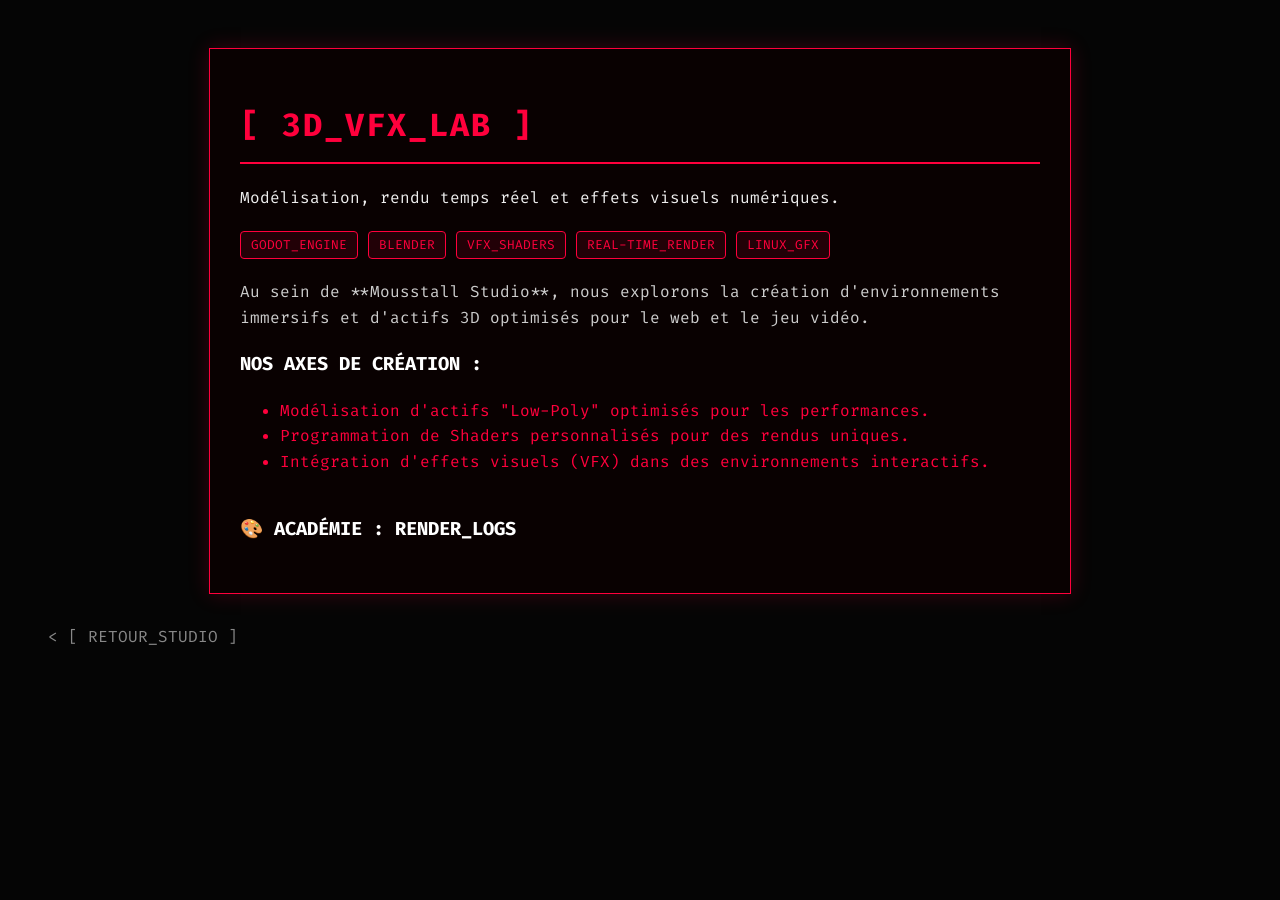
==== 3d-vfx.html @ 9503d461 "Mise à jour automatique Mousstall Studio" ====
<!DOCTYPE html>
<html lang="fr">
<head>
    <meta charset="UTF-8">
    <meta name="viewport" content="width=device-width, initial-scale=1.0">
    <title>3D & VFX | Mousstall Studio</title>
    <link href="https://fonts.googleapis.com/css2?family=Fira+Code&display=swap" rel="stylesheet">
    <style>
        /* THÈME ROUGE NÉON / CYBERPUNK */
        body { background: #050505; color: #ff003c; font-family: 'Fira Code', monospace; padding: 40px; line-height: 1.6; }
        .content { max-width: 800px; margin: auto; border: 1px solid #ff003c; padding: 30px; box-shadow: 0 0 20px rgba(255, 0, 60, 0.2); background: rgba(10, 0, 0, 0.8); }
        h1 { border-bottom: 2px solid #ff003c; padding-bottom: 10px; text-transform: uppercase; letter-spacing: 2px; }
        
        .tech-stack { display: flex; gap: 10px; margin: 20px 0; flex-wrap: wrap; }
        .tag { background: rgba(255, 0, 60, 0.1); border: 1px solid #ff003c; padding: 3px 10px; border-radius: 4px; font-size: 0.8em; }
        
        .back-link { color: #888; text-decoration: none; display: block; margin-top: 30px; transition: 0.3s; }
        .back-link:hover { color: #ff003c; text-shadow: 0 0 5px #ff003c; }

        /* ACCORDÉONS */
        .accordion {
            background: rgba(255, 0, 60, 0.05); color: #ff003c; cursor: pointer;
            padding: 15px; width: 100%; text-align: left; border: 1px solid #ff003c;
            outline: none; transition: 0.4s; font-family: 'Fira Code', monospace;
            margin-top: 20px; text-transform: uppercase; font-size: 0.9em;
        }

        .active, .accordion:hover { background: #ff003c; color: #000; box-shadow: 0 0 15px #ff003c; }

        .panel { padding: 0 18px; background: rgba(0, 0, 0, 0.6); display: none; overflow: hidden; border: 1px solid #ff003c; border-top: none; }
        .lesson { padding: 20px 0; color: #eee; }
        .lesson h3 { color: #ff003c; margin-top: 0; }
        .vfx-box { background: rgba(255, 0, 60, 0.1); padding: 15px; border-left: 3px solid #ff003c; margin-top: 10px; }
        
        /* Styles pour les futurs quiz/vidéos via bot */
        .btn-valider { background: transparent; border: 1px solid #ff003c; color: #ff003c; cursor: pointer; padding: 5px 10px; font-family: 'Fira Code'; margin-top: 10px; }
        .resultat-mini { font-size: 0.8em; margin-top: 10px; font-weight: bold; }
    </style>
</head>
<body>
    <div class="content">
        <h1>[ 3D_VFX_LAB ]</h1>
        <p style="color: #eee;">Modélisation, rendu temps réel et effets visuels numériques.</p>
        
        <div class="tech-stack">
            <span class="tag">GODOT_ENGINE</span>
            <span class="tag">BLENDER</span>
            <span class="tag">VFX_SHADERS</span>
            <span class="tag">REAL-TIME_RENDER</span>
            <span class="tag">LINUX_GFX</span>
        </div>

        <p style="color: #ccc;">Au sein de **Mousstall Studio**, nous explorons la création d'environnements immersifs et d'actifs 3D optimisés pour le web et le jeu vidéo.</p>
        
        <h3 style="color: #fff;">NOS AXES DE CRÉATION :</h3>
        <ul>
            <li>Modélisation d'actifs "Low-Poly" optimisés pour les performances.</li>
            <li>Programmation de Shaders personnalisés pour des rendus uniques.</li>
            <li>Intégration d'effets visuels (VFX) dans des environnements interactifs.</li>
        </ul>

        <h3 style="color: #fff; margin-top: 40px;">🎨 ACADÉMIE : RENDER_LOGS</h3>

        <div id="academy-content">
            
                       

            </div>

        </div> <a href="index.html" class="back-link">< [ RETOUR_STUDIO ]</a>
    </div>

    <script>
        // Gestion des accordéons (délégation d'événement pour le bot)
        document.addEventListener('click', function (e) {
            if (e.target.classList.contains('accordion')) {
                e.target.classList.toggle("active");
                var panel = e.target.nextElementSibling;
                panel.style.display = (panel.style.display === "block") ? "none" : "block";
            }
        });

        // Fonction pour les futurs quiz de l'académie 3D
        function verifierAuto(btn, repCorrecte) {
            const box = btn.closest('.vfx-box') || btn.closest('.exercise-box');
            const selection = box.querySelector('input:checked');
            const feedback = box.querySelector('.resultat-mini');
            
            if(!selection) {
                feedback.innerText = ">> STATUS : NO_INPUT";
                feedback.style.color = "orange";
                return;
            }

            if(selection.value === repCorrecte) {
                feedback.innerText = ">> STATUS : RENDER_SUCCESS";
                feedback.style.color = "#39ff14"; // On garde le vert pour le succès
            } else {
                feedback.innerText = ">> STATUS : SHADER_ERROR";
                feedback.style.color = "#ff003c";
            }
        }
    </script>
</body>
</html>
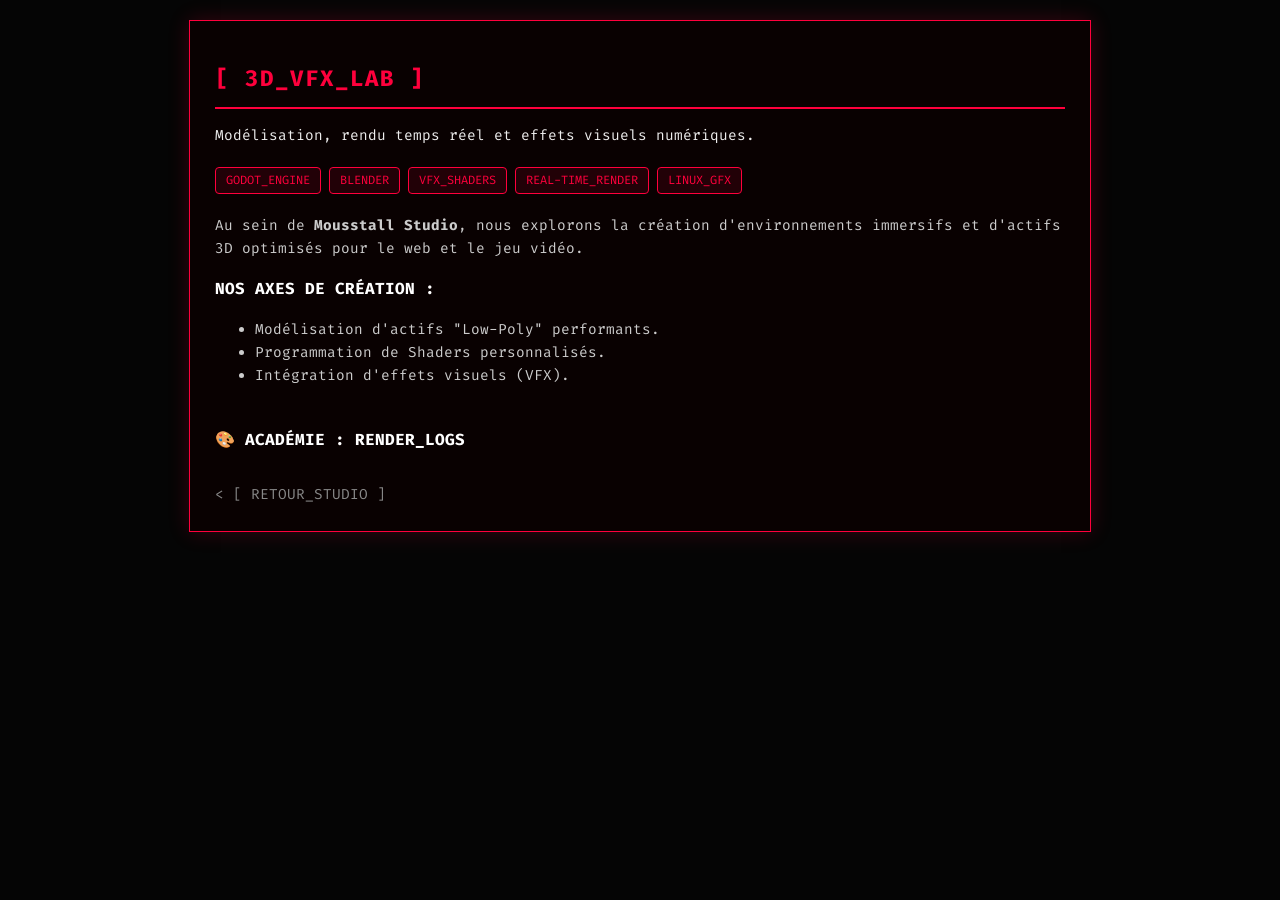
==== commit 22091bd2: "Mise à jour automatique Mousstall Studio" ====
--- a/3d-vfx.html
+++ b/3d-vfx.html
@@ -7,14 +7,19 @@
     <link href="https://fonts.googleapis.com/css2?family=Fira+Code&display=swap" rel="stylesheet">
     <style>
         /* THÈME ROUGE NÉON / CYBERPUNK */
-        body { background: #050505; color: #ff003c; font-family: 'Fira Code', monospace; padding: 40px; line-height: 1.6; }
-        .content { max-width: 800px; margin: auto; border: 1px solid #ff003c; padding: 30px; box-shadow: 0 0 20px rgba(255, 0, 60, 0.2); background: rgba(10, 0, 0, 0.8); }
-        h1 { border-bottom: 2px solid #ff003c; padding-bottom: 10px; text-transform: uppercase; letter-spacing: 2px; }
+        body { background: #050505; color: #ff003c; font-family: 'Fira Code', monospace; padding: 20px; line-height: 1.6; margin: 0; }
         
-        .tech-stack { display: flex; gap: 10px; margin: 20px 0; flex-wrap: wrap; }
-        .tag { background: rgba(255, 0, 60, 0.1); border: 1px solid #ff003c; padding: 3px 10px; border-radius: 4px; font-size: 0.8em; }
+        .content { 
+            max-width: 850px; margin: auto; border: 1px solid #ff003c; padding: 25px; 
+            box-shadow: 0 0 20px rgba(255, 0, 60, 0.2); background: rgba(10, 0, 0, 0.8); 
+        }
+
+        h1 { border-bottom: 2px solid #ff003c; padding-bottom: 10px; text-transform: uppercase; letter-spacing: 2px; font-size: 1.4rem; }
         
-        .back-link { color: #888; text-decoration: none; display: block; margin-top: 30px; transition: 0.3s; }
+        .tech-stack { display: flex; gap: 8px; margin: 20px 0; flex-wrap: wrap; }
+        .tag { background: rgba(255, 0, 60, 0.1); border: 1px solid #ff003c; padding: 3px 10px; border-radius: 4px; font-size: 0.75em; }
+        
+        .back-link { color: #888; text-decoration: none; display: block; margin-top: 30px; transition: 0.3s; font-size: 0.9em; }
         .back-link:hover { color: #ff003c; text-shadow: 0 0 5px #ff003c; }
 
         /* ACCORDÉONS */
@@ -22,25 +27,40 @@
             background: rgba(255, 0, 60, 0.05); color: #ff003c; cursor: pointer;
             padding: 15px; width: 100%; text-align: left; border: 1px solid #ff003c;
             outline: none; transition: 0.4s; font-family: 'Fira Code', monospace;
-            margin-top: 20px; text-transform: uppercase; font-size: 0.9em;
+            margin-top: 15px; text-transform: uppercase; font-size: 0.85em;
         }
-
         .active, .accordion:hover { background: #ff003c; color: #000; box-shadow: 0 0 15px #ff003c; }
 
-        .panel { padding: 0 18px; background: rgba(0, 0, 0, 0.6); display: none; overflow: hidden; border: 1px solid #ff003c; border-top: none; }
-        .lesson { padding: 20px 0; color: #eee; }
-        .lesson h3 { color: #ff003c; margin-top: 0; }
-        .vfx-box { background: rgba(255, 0, 60, 0.1); padding: 15px; border-left: 3px solid #ff003c; margin-top: 10px; }
+        .panel { padding: 15px; background: rgba(0, 0, 0, 0.6); display: none; border: 1px solid #ff003c; border-top: none; }
         
-        /* Styles pour les futurs quiz/vidéos via bot */
-        .btn-valider { background: transparent; border: 1px solid #ff003c; color: #ff003c; cursor: pointer; padding: 5px 10px; font-family: 'Fira Code'; margin-top: 10px; }
+        .lesson h3 { color: #ff003c; margin-top: 0; font-size: 1.1rem; }
+        .vfx-box { background: rgba(255, 0, 60, 0.05); padding: 15px; border-left: 3px solid #ff003c; margin-top: 15px; }
+        
+        iframe { width: 100%; height: 350px; border: 1px solid #ff003c; margin: 10px 0; }
+
+        .btn-valider { 
+            background: transparent; border: 1px solid #ff003c; color: #ff003c; 
+            cursor: pointer; padding: 10px; width: 100%; font-family: 'Fira Code'; margin-top: 10px; 
+        }
+        .btn-valider:hover { background: #ff003c; color: #000; font-weight: bold; }
+
         .resultat-mini { font-size: 0.8em; margin-top: 10px; font-weight: bold; }
+
+        /* --- PATCH MOBILE --- */
+        @media screen and (max-width: 600px) {
+            body { padding: 10px; }
+            .content { padding: 15px; }
+            h1 { font-size: 1.1rem; }
+            iframe { height: 210px; }
+            .accordion { font-size: 0.75em; padding: 12px; }
+            .tag { font-size: 0.65em; }
+        }
     </style>
 </head>
 <body>
     <div class="content">
         <h1>[ 3D_VFX_LAB ]</h1>
-        <p style="color: #eee;">Modélisation, rendu temps réel et effets visuels numériques.</p>
+        <p style="color: #eee; font-size: 0.9em;">Modélisation, rendu temps réel et effets visuels numériques.</p>
         
         <div class="tech-stack">
             <span class="tag">GODOT_ENGINE</span>
@@ -50,28 +70,24 @@
             <span class="tag">LINUX_GFX</span>
         </div>
 
-        <p style="color: #ccc;">Au sein de **Mousstall Studio**, nous explorons la création d'environnements immersifs et d'actifs 3D optimisés pour le web et le jeu vidéo.</p>
+        <p style="color: #ccc; font-size: 0.9em;">Au sein de <strong>Mousstall Studio</strong>, nous explorons la création d'environnements immersifs et d'actifs 3D optimisés pour le web et le jeu vidéo.</p>
         
-        <h3 style="color: #fff;">NOS AXES DE CRÉATION :</h3>
-        <ul>
-            <li>Modélisation d'actifs "Low-Poly" optimisés pour les performances.</li>
-            <li>Programmation de Shaders personnalisés pour des rendus uniques.</li>
-            <li>Intégration d'effets visuels (VFX) dans des environnements interactifs.</li>
+        <h3 style="color: #fff; font-size: 1rem;">NOS AXES DE CRÉATION :</h3>
+        <ul style="font-size: 0.9em; color: #ccc;">
+            <li>Modélisation d'actifs "Low-Poly" performants.</li>
+            <li>Programmation de Shaders personnalisés.</li>
+            <li>Intégration d'effets visuels (VFX).</li>
         </ul>
 
-        <h3 style="color: #fff; margin-top: 40px;">🎨 ACADÉMIE : RENDER_LOGS</h3>
+        <h3 style="color: #fff; margin-top: 40px; font-size: 1rem;">🎨 ACADÉMIE : RENDER_LOGS</h3>
 
         <div id="academy-content">
-            
-                       
-
             </div>
 
-        </div> <a href="index.html" class="back-link">< [ RETOUR_STUDIO ]</a>
+        <a href="index.html" class="back-link">< [ RETOUR_STUDIO ]</a>
     </div>
 
     <script>
-        // Gestion des accordéons (délégation d'événement pour le bot)
         document.addEventListener('click', function (e) {
             if (e.target.classList.contains('accordion')) {
                 e.target.classList.toggle("active");
@@ -80,7 +96,6 @@
             }
         });
 
-        // Fonction pour les futurs quiz de l'académie 3D
         function verifierAuto(btn, repCorrecte) {
             const box = btn.closest('.vfx-box') || btn.closest('.exercise-box');
             const selection = box.querySelector('input:checked');
@@ -94,7 +109,7 @@
 
             if(selection.value === repCorrecte) {
                 feedback.innerText = ">> STATUS : RENDER_SUCCESS";
-                feedback.style.color = "#39ff14"; // On garde le vert pour le succès
+                feedback.style.color = "#39ff14"; 
             } else {
                 feedback.innerText = ">> STATUS : SHADER_ERROR";
                 feedback.style.color = "#ff003c";
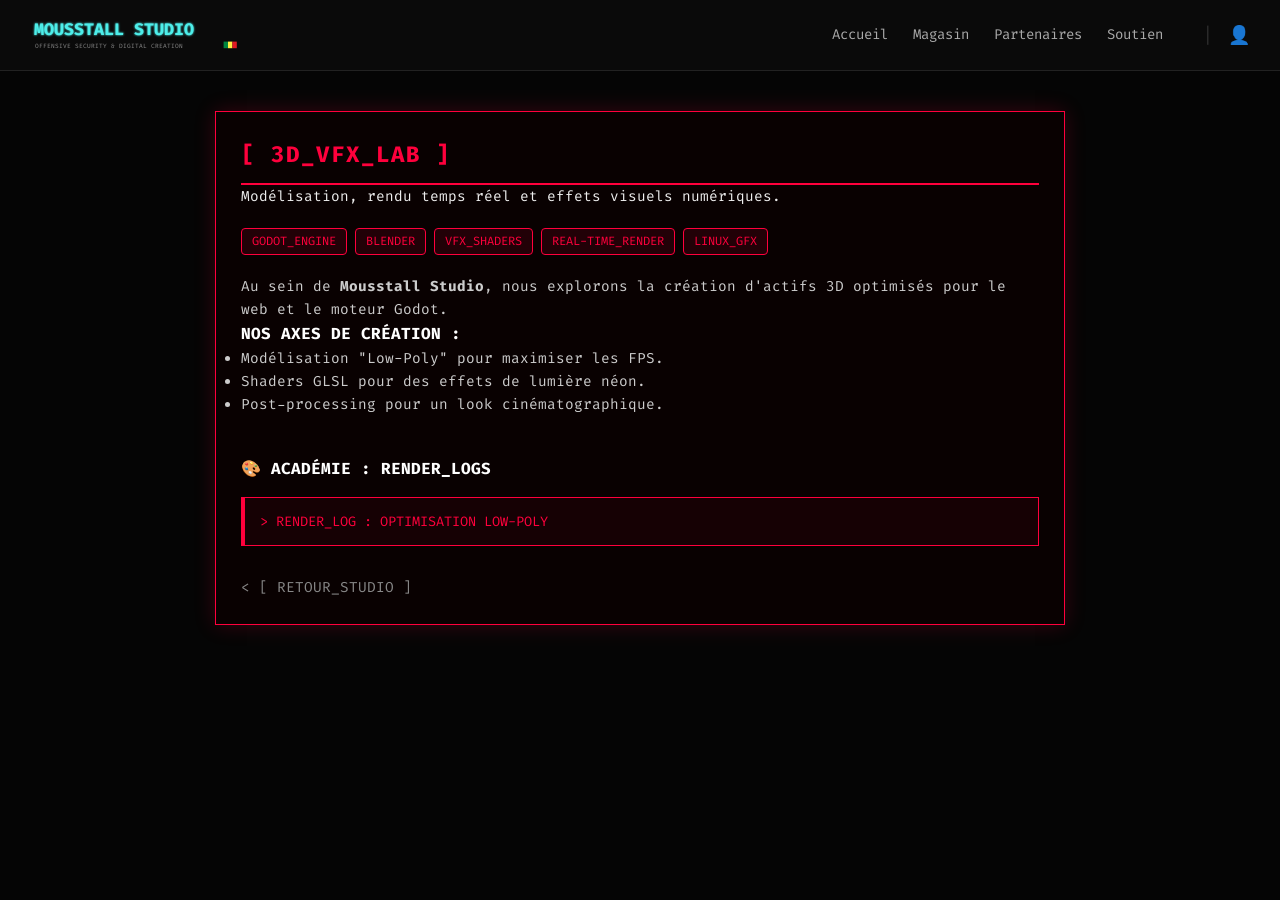
==== commit 8581270c: "Update: Mobile responsive and JSON logic for Mousstall Studio" ====
--- a/3d-vfx.html
+++ b/3d-vfx.html
@@ -5,12 +5,12 @@
     <meta name="viewport" content="width=device-width, initial-scale=1.0">
     <title>3D & VFX | Mousstall Studio</title>
     <link href="https://fonts.googleapis.com/css2?family=Fira+Code&display=swap" rel="stylesheet">
+    <link rel="stylesheet" href="style_index.css">
     <style>
-        /* THÈME ROUGE NÉON / CYBERPUNK */
-        body { background: #050505; color: #ff003c; font-family: 'Fira Code', monospace; padding: 20px; line-height: 1.6; margin: 0; }
+        body { background: #050505; color: #ff003c; font-family: 'Fira Code', monospace; line-height: 1.6; margin: 0; }
         
         .content { 
-            max-width: 850px; margin: auto; border: 1px solid #ff003c; padding: 25px; 
+            max-width: 850px; margin: 40px auto; border: 1px solid #ff003c; padding: 25px; 
             box-shadow: 0 0 20px rgba(255, 0, 60, 0.2); background: rgba(10, 0, 0, 0.8); 
         }
 
@@ -46,75 +46,125 @@
 
         .resultat-mini { font-size: 0.8em; margin-top: 10px; font-weight: bold; }
 
-        /* --- PATCH MOBILE --- */
         @media screen and (max-width: 600px) {
-            body { padding: 10px; }
-            .content { padding: 15px; }
-            h1 { font-size: 1.1rem; }
+            body { padding: 0; }
+            .content { padding: 15px; margin: 20px 10px; }
             iframe { height: 210px; }
-            .accordion { font-size: 0.75em; padding: 12px; }
-            .tag { font-size: 0.65em; }
         }
     </style>
 </head>
 <body>
-    <div class="content">
-        <h1>[ 3D_VFX_LAB ]</h1>
-        <p style="color: #eee; font-size: 0.9em;">Modélisation, rendu temps réel et effets visuels numériques.</p>
-        
-        <div class="tech-stack">
-            <span class="tag">GODOT_ENGINE</span>
-            <span class="tag">BLENDER</span>
-            <span class="tag">VFX_SHADERS</span>
-            <span class="tag">REAL-TIME_RENDER</span>
-            <span class="tag">LINUX_GFX</span>
+
+<nav class="top-nav">
+    <div class="nav-container">
+        <div class="nav-logo">
+            <a href="index.html" style="text-decoration: none; display: flex; align-items: center;">
+                <svg width="220" height="50" viewBox="0 0 500 100" xmlns="http://www.w3.org/2000/svg">
+                    <defs>
+                        <filter id="neonGlow">
+                            <feGaussianBlur stdDeviation="2.5" result="blur" />
+                            <feComposite in="SourceGraphic" in2="blur" operator="over" />
+                        </filter>
+                    </defs>
+                    <text x="10" y="50" font-family="'Fira Code', monospace" font-size="38" font-weight="bold" fill="#4deeea" filter="url(#neonGlow)">MOUSSTALL STUDIO</text>
+                    <text x="12" y="80" font-family="'Fira Code', monospace" font-size="14" fill="#888">OFFENSIVE SECURITY &amp; DIGITAL CREATION</text>
+                    <rect x="440" y="65" width="10" height="15" fill="#00853f" />
+                    <rect x="450" y="65" width="10" height="15" fill="#fdef42" />
+                    <rect x="460" y="65" width="10" height="15" fill="#e31b23" />
+                </svg>
+            </a>
         </div>
+        <div class="nav-links">
+            <a href="index.html">Accueil</a>
+            <a href="services.html">Magasin</a>
+            <a href="partenaires.html">Partenaires</a>
+            <a href="soutien.html">Soutien</a>
+        </div>
+        <div class="nav-icons">
+            <span class="divider">|</span>
+            <a href="soutien.html" title="Support">👤</a>
+        </div>
+    </div>
+</nav>
 
-        <p style="color: #ccc; font-size: 0.9em;">Au sein de <strong>Mousstall Studio</strong>, nous explorons la création d'environnements immersifs et d'actifs 3D optimisés pour le web et le jeu vidéo.</p>
-        
-        <h3 style="color: #fff; font-size: 1rem;">NOS AXES DE CRÉATION :</h3>
-        <ul style="font-size: 0.9em; color: #ccc;">
-            <li>Modélisation d'actifs "Low-Poly" performants.</li>
-            <li>Programmation de Shaders personnalisés.</li>
-            <li>Intégration d'effets visuels (VFX).</li>
-        </ul>
-
-        <h3 style="color: #fff; margin-top: 40px; font-size: 1rem;">🎨 ACADÉMIE : RENDER_LOGS</h3>
-
-        <div id="academy-content">
-            </div>
-
-        <a href="index.html" class="back-link">< [ RETOUR_STUDIO ]</a>
+<div class="content">
+    <h1>[ 3D_VFX_LAB ]</h1>
+    <p style="color: #eee; font-size: 0.9em;">Modélisation, rendu temps réel et effets visuels numériques.</p>
+    
+    <div class="tech-stack">
+        <span class="tag">GODOT_ENGINE</span>
+        <span class="tag">BLENDER</span>
+        <span class="tag">VFX_SHADERS</span>
+        <span class="tag">REAL-TIME_RENDER</span>
+        <span class="tag">LINUX_GFX</span>
     </div>
 
-    <script>
-        document.addEventListener('click', function (e) {
-            if (e.target.classList.contains('accordion')) {
-                e.target.classList.toggle("active");
-                var panel = e.target.nextElementSibling;
-                panel.style.display = (panel.style.display === "block") ? "none" : "block";
-            }
-        });
+    <p style="color: #ccc; font-size: 0.9em;">Au sein de <strong>Mousstall Studio</strong>, nous explorons la création d'actifs 3D optimisés pour le web et le moteur Godot.</p>
+    
+    <h3 style="color: #fff; font-size: 1rem;">NOS AXES DE CRÉATION :</h3>
+    <ul style="font-size: 0.9em; color: #ccc;">
+        <li>Modélisation "Low-Poly" pour maximiser les FPS.</li>
+        <li>Shaders GLSL pour des effets de lumière néon.</li>
+        <li>Post-processing pour un look cinématographique.</li>
+    </ul>
 
-        function verifierAuto(btn, repCorrecte) {
-            const box = btn.closest('.vfx-box') || btn.closest('.exercise-box');
-            const selection = box.querySelector('input:checked');
-            const feedback = box.querySelector('.resultat-mini');
-            
-            if(!selection) {
-                feedback.innerText = ">> STATUS : NO_INPUT";
-                feedback.style.color = "orange";
-                return;
-            }
+    <h3 style="color: #fff; margin-top: 40px; font-size: 1rem;">🎨 ACADÉMIE : RENDER_LOGS</h3>
 
-            if(selection.value === repCorrecte) {
-                feedback.innerText = ">> STATUS : RENDER_SUCCESS";
-                feedback.style.color = "#39ff14"; 
-            } else {
-                feedback.innerText = ">> STATUS : SHADER_ERROR";
-                feedback.style.color = "#ff003c";
-            }
+    <div id="academy-content">
+        <button class="accordion" style="border-left: 4px solid #ff003c;">> RENDER_LOG : OPTIMISATION LOW-POLY</button>
+        <div class="panel">
+            <div class="lesson">
+                <h3>LA MAGIE DES POLYGONES</h3>
+                <p style="color: #eee; font-size: 0.9em;">
+                    Le "Low-Poly" consiste à créer des modèles avec un nombre réduit de faces. C'est essentiel pour garder tes jeux fluides sur ton Acer sous Lubuntu. Moins il y a de polygones, moins le processeur Intel Core i3 travaille.
+                </p>
+                
+                
+                
+                <div class="vfx-box">
+                    <h4 style="color: #ff003c; margin-top: 0;">🎯 OPTIMIZATION_QUIZ</h4>
+                    <p style="color: #ccc; font-size: 0.85em;">Quel outil permet de réduire automatiquement le nombre de polygones d'un objet dans Blender ?</p>
+                    <label style="display:block; margin:5px 0;"><input type="radio" name="vfx1" value="A"> A) Subdivision Surface</label>
+                    <label style="display:block; margin:5px 0;"><input type="radio" name="vfx1" value="B"> B) Decimate Modifier</label>
+                    <label style="display:block; margin:5px 0;"><input type="radio" name="vfx1" value="C"> C) Extrude Tool</label>
+                    <button class="btn-valider" onclick="verifierAuto(this, 'B')">LANCER LE RENDU</button>
+                    <p class="resultat-mini">$ waiting for GPU buffer...</p>
+                </div>
+            </div>
+        </div>
+    </div>
+
+    <a href="index.html" class="back-link">< [ RETOUR_STUDIO ]</a>
+</div>
+
+<script>
+    document.addEventListener('click', function (e) {
+        if (e.target.classList.contains('accordion')) {
+            e.target.classList.toggle("active");
+            var panel = e.target.nextElementSibling;
+            panel.style.display = (panel.style.display === "block") ? "none" : "block";
         }
-    </script>
+    });
+
+    function verifierAuto(btn, repCorrecte) {
+        const box = btn.closest('.vfx-box');
+        const selection = box.querySelector('input:checked');
+        const feedback = box.querySelector('.resultat-mini');
+        
+        if(!selection) {
+            feedback.innerText = ">> STATUS : NO_INPUT";
+            feedback.style.color = "orange";
+            return;
+        }
+
+        if(selection.value === repCorrecte) {
+            feedback.innerText = ">> STATUS : RENDER_SUCCESS";
+            feedback.style.color = "#39ff14"; 
+        } else {
+            feedback.innerText = ">> STATUS : SHADER_ERROR";
+            feedback.style.color = "#ff003c";
+        }
+    }
+</script>
 </body>
-</html>
+</html>
--- a/style_index.css
+++ b/style_index.css
@@ -0,0 +1,284 @@
+/* --- VARIABLES & BASE --- */
+:root { 
+    --neon-blue: #00f2ff; 
+    --neon-green: #39ff14; 
+    --neon-red: #ff003c; 
+    --bg-dark: #050505; 
+    --card-bg: rgba(10, 10, 10, 0.9); 
+}
+
+* { margin: 0; padding: 0; box-sizing: border-box; }
+
+body { 
+    background-color: var(--bg-dark); 
+    background-image: radial-gradient(circle at center, #111 0%, #000 100%);
+    color: #e0e0e0; 
+    font-family: 'Fira Code', monospace; 
+    overflow-x: hidden;
+    line-height: 1.6;
+}
+
+/* --- TOP NAVIGATION BAR --- */
+.top-nav {
+    background-color: #0a0a0a; /* Changé pour harmoniser avec le logo sombre */
+    padding: 10px 0;
+    border-bottom: 1px solid #222;
+    position: sticky;
+    top: 0;
+    z-index: 1000;
+}
+
+.nav-container {
+    max-width: 100%; /* Permet au logo de toucher le bord gauche */
+    margin: 0;
+    display: flex;
+    justify-content: space-between; /* Espace entre logo (gauche) et menu (droite) */
+    align-items: center;
+    padding: 0 30px;
+}
+
+.nav-logo {
+    display: flex;
+    align-items: center;
+    margin-right: auto; /* Force le logo à rester calé à gauche */
+}
+
+.nav-links {
+    display: flex;
+    align-items: center;
+}
+
+.nav-links a {
+    text-decoration: none;
+    color: #aaa; /* Gris clair pour fond sombre */
+    font-size: 14px;
+    margin-left: 25px;
+    transition: 0.2s;
+}
+
+.nav-links a:hover { 
+    color: var(--neon-blue); 
+    text-shadow: 0 0 8px var(--neon-blue);
+}
+
+.nav-icons { display: flex; align-items: center; margin-left: 25px; }
+.nav-icons a { text-decoration: none; margin-left: 15px; font-size: 18px; }
+.divider { color: #333; margin-left: 15px; }
+
+/* --- MEGA MENU --- */
+.mega-modules-section {
+    position: absolute;
+    top: 60px;
+    left: 20px;
+    right: 20px;
+    background: #0f0f0f;
+    border: 1px solid #333;
+    z-index: 9999;
+    padding: 30px;
+    box-shadow: 0 20px 50px rgba(0,0,0,0.9);
+    border-radius: 8px;
+    animation: fadeIn 0.3s ease-in-out;
+}
+
+@keyframes fadeIn {
+    from { opacity: 0; transform: translateY(-10px); }
+    to { opacity: 1; transform: translateY(0); }
+}
+
+.mega-grid {
+    display: grid;
+    grid-template-columns: repeat(auto-fit, minmax(250px, 1fr));
+    gap: 20px;
+}
+
+.column-header {
+    font-size: 1.1rem;
+    padding-bottom: 15px;
+    margin-bottom: 20px;
+    border-bottom: 1px solid #333;
+    position: relative;
+    color: #fff;
+}
+
+.column-header::after {
+    content: "";
+    position: absolute;
+    bottom: -1px;
+    left: 0;
+    width: 50px;
+    height: 3px;
+}
+
+.cyan-bar::after { background: var(--neon-blue); box-shadow: 0 0 10px var(--neon-blue); }
+.green-bar::after { background: var(--neon-green); box-shadow: 0 0 10px var(--neon-green); }
+.red-bar::after { background: var(--neon-red); box-shadow: 0 0 10px var(--neon-red); }
+
+.main-desc { color: var(--neon-red); font-weight: bold; font-size: 0.85rem; margin-bottom: 10px; }
+.sub-list { list-style: none; }
+.sub-list li { margin-bottom: 12px; font-size: 0.8rem; color: #ccc; }
+.sub-list li strong { color: #fff; display: block; font-size: 0.9rem; }
+
+.hidden { display: none !important; }
+
+/* --- HERO & LAYOUT --- */
+.container { max-width: 1100px; margin: 40px auto; padding: 20px; position: relative; z-index: 20; }
+
+header.hero-section { 
+    text-align: center; 
+    border: 1px solid #222; 
+    padding: 60px 30px; 
+    border-radius: 8px; 
+    background: rgba(10, 10, 10, 0.8); 
+    margin-bottom: 40px;
+    box-shadow: 0 10px 30px rgba(0, 0, 0, 0.5);
+}
+
+.glitch-text { font-size: 2.2em; letter-spacing: 3px; text-transform: uppercase; color: var(--neon-blue); text-shadow: 0 0 15px rgba(0, 242, 255, 0.3); }
+.hero-subtitle { margin-top: 15px; font-size: 1rem; color: #888; }
+.highlight-green { color: var(--neon-green); font-weight: bold; }
+
+/* --- GRID MODULES --- */
+.grid-container { 
+    display: grid; 
+    grid-template-columns: repeat(auto-fit, minmax(240px, 1fr)); 
+    gap: 20px; 
+}
+
+.card { 
+    background: var(--card-bg); 
+    border: 1px solid #222; 
+    padding: 25px; 
+    border-radius: 4px; 
+    transition: all 0.3s ease; 
+    display: flex; 
+    flex-direction: column; 
+    justify-content: space-between;
+}
+
+.card:hover { 
+    transform: translateY(-5px); 
+    box-shadow: 0 5px 20px rgba(0,0,0,0.8); 
+    background: rgba(20, 20, 20, 1);
+    border-color: #444;
+}
+
+.btn-details, .btn-primary-red {
+    display: inline-block; 
+    margin-top: 15px; 
+    padding: 12px 20px;
+    text-decoration: none; 
+    font-size: 0.85em;
+    font-weight: bold;
+    border-radius: 4px; 
+    transition: 0.3s; 
+    text-align: center;
+}
+
+.btn-primary-red { background: var(--neon-red); color: white; border: none; }
+.btn-primary-red:hover { background: #ff1a53; box-shadow: 0 0 20px var(--neon-red); }
+
+/* --- FOOTER & FORMULAIRES --- */
+.footer-content { 
+    margin-top: 80px; 
+    padding: 40px 30px; 
+    border-top: 1px solid #222; 
+    background: rgba(5, 5, 5, 0.9); 
+    display: grid; 
+    grid-template-columns: repeat(auto-fit, minmax(300px, 1fr)); gap: 40px; 
+}
+
+.footer-title { color: #444; font-size: 0.8rem; margin-bottom: 10px; letter-spacing: 1px; }
+
+form input, form textarea {
+    width: 100%; padding: 12px; background: #111; border: 1px solid #333;
+    color: white; font-family: inherit; margin-bottom: 15px; outline: none;
+}
+form input:focus { border-color: var(--neon-blue); }
+
+.social-bar { text-align: center; margin: 40px 0; padding: 20px; border-top: 1px solid #111; }
+.social-bar a { text-decoration: none; margin: 0 15px; color: var(--neon-green); font-size: 0.9rem; transition: 0.3s; }
+.social-bar a:hover { text-shadow: 0 0 10px var(--neon-green); }
+
+/* --- MOBILE --- */
+@media screen and (max-width: 768px) {
+    .glitch-text { font-size: 1.6rem; }
+    .nav-container { padding: 0 15px; }
+    .nav-links { display: none; } /* On cache les liens sur mobile pour éviter l'écrasement */
+}
+
+/* --- RESPONSIVE DESIGN --- */
+
+/* Pour les écrans de moins de 768px (Tablettes/Mobiles larges) */
+@media screen and (max-width: 768px) {
+    .nav-links {
+        display: none; /* Cache les liens texte pour un menu burger si tu en crées un */
+    }
+    
+    #projets-container {
+        grid-template-columns: 1fr; /* Force une seule colonne */
+        padding: 10px;
+    }
+
+    .content {
+        margin: 20px 10px;
+        padding: 15px;
+    }
+}
+
+/* Optimisation spécifique pour les petits mobiles (< 480px) */
+@media screen and (max-width: 480px) {
+    h1 {
+        font-size: 1.1rem; /* Réduit la taille du titre */
+    }
+
+    .card {
+        padding: 15px;
+    }
+
+    .btn-details {
+        width: 100%; /* Le bouton prend toute la largeur pour cliquer facilement avec le pouce */
+        text-align: center;
+        box-sizing: border-box;
+    }
+    
+    .nav-logo svg {
+        width: 180px; /* Réduit le logo pour qu'il ne déborde pas */
+    }
+}
+
+/* --- ADAPTATION MOBILE MOUSSTALL STUDIO --- */
+@media screen and (max-width: 700px) {
+    /* On empile les liens du menu verticalement */
+    .nav-container {
+        flex-direction: column;
+        height: auto;
+        padding: 10px;
+    }
+
+    .nav-links {
+        display: flex;
+        flex-direction: column; /* Liens les uns sous les autres */
+        gap: 10px;
+        width: 100%;
+        text-align: center;
+        margin-top: 10px;
+        padding-bottom: 10px;
+        border-top: 1px solid #4deeea; /* Petite ligne de séparation */
+    }
+
+    .nav-links a {
+        font-size: 0.85em;
+        padding: 5px 0;
+    }
+
+    /* On cache les icônes secondaires pour gagner de la place */
+    .nav-icons {
+        display: none;
+    }
+
+    /* Ajustement du container de projets */
+    #projets-container {
+        grid-template-columns: 1fr; /* Une seule colonne sur téléphone */
+        gap: 15px;
+    }
+}
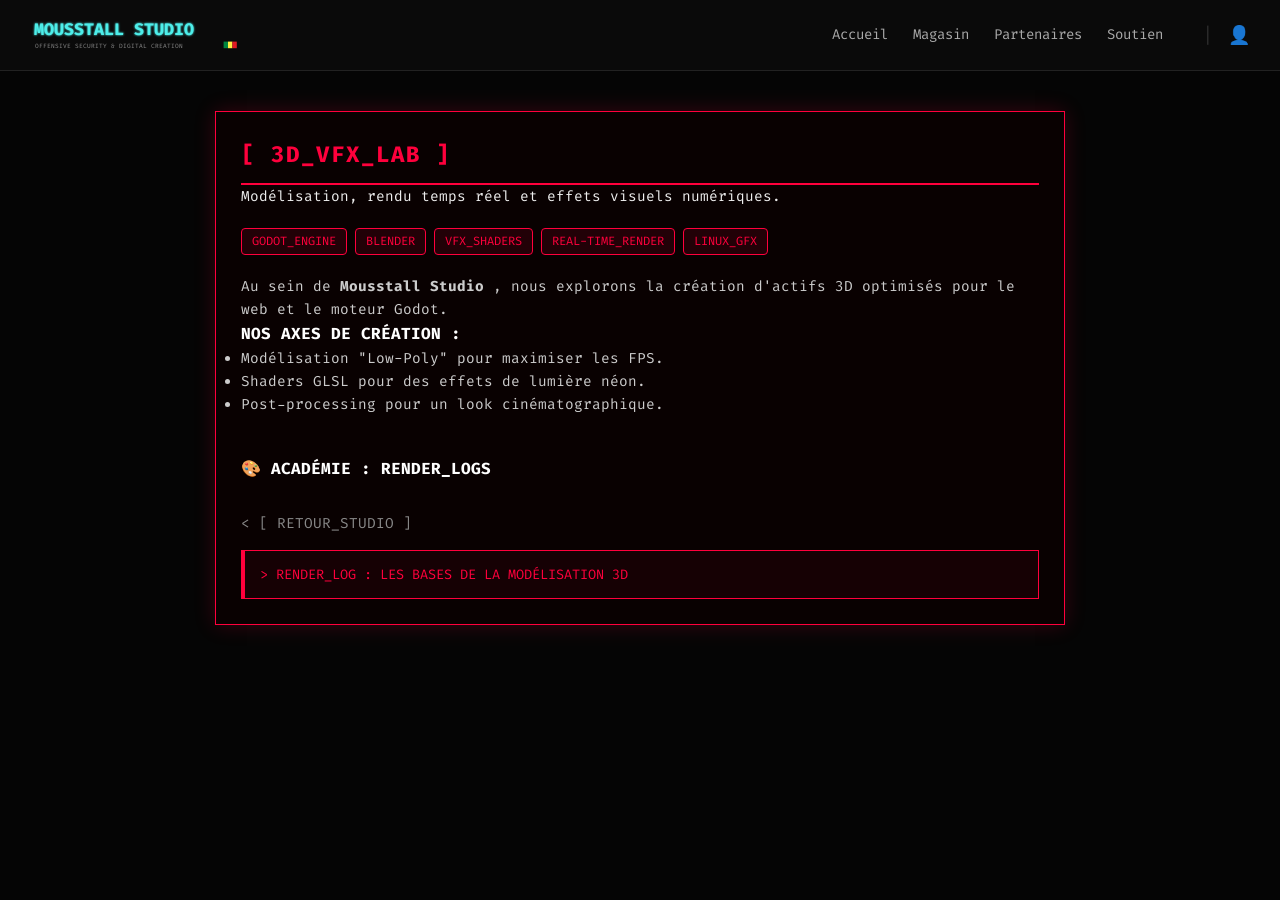
==== commit 25f5083f: "Mise à jour automatique Mousstall Studio" ====
--- a/3d-vfx.html
+++ b/3d-vfx.html
@@ -1,17 +1,30 @@
 <!DOCTYPE html>
 <html lang="fr">
-<head>
-    <meta charset="UTF-8">
-    <meta name="viewport" content="width=device-width, initial-scale=1.0">
-    <title>3D & VFX | Mousstall Studio</title>
-    <link href="https://fonts.googleapis.com/css2?family=Fira+Code&display=swap" rel="stylesheet">
-    <link rel="stylesheet" href="style_index.css">
-    <style>
-        body { background: #050505; color: #ff003c; font-family: 'Fira Code', monospace; line-height: 1.6; margin: 0; }
+ <head>
+  <meta charset="utf-8"/>
+  <meta content="width=device-width, initial-scale=1.0" name="viewport"/>
+  <title>
+   3D &amp; VFX | Mousstall Studio
+  </title>
+  <link href="https://fonts.googleapis.com/css2?family=Fira+Code&amp;display=swap" rel="stylesheet"/>
+  <link href="style_index.css" rel="stylesheet"/>
+  <link href="logo.svg" rel="icon" type="image/svg+xml"/>
+  <style>
+   body { 
+            background: #050505; 
+            color: #ff003c; 
+            font-family: 'Fira Code', monospace; 
+            line-height: 1.6; 
+            margin: 0; 
+        }
         
         .content { 
-            max-width: 850px; margin: 40px auto; border: 1px solid #ff003c; padding: 25px; 
-            box-shadow: 0 0 20px rgba(255, 0, 60, 0.2); background: rgba(10, 0, 0, 0.8); 
+            max-width: 850px; 
+            margin: 40px auto; 
+            border: 1px solid #ff003c; 
+            padding: 25px; 
+            box-shadow: 0 0 20px rgba(255, 0, 60, 0.2); 
+            background: rgba(10, 0, 0, 0.8); 
         }
 
         h1 { border-bottom: 2px solid #ff003c; padding-bottom: 10px; text-transform: uppercase; letter-spacing: 2px; font-size: 1.4rem; }
@@ -41,103 +54,203 @@
         .btn-valider { 
             background: transparent; border: 1px solid #ff003c; color: #ff003c; 
             cursor: pointer; padding: 10px; width: 100%; font-family: 'Fira Code'; margin-top: 10px; 
-        }
-        .btn-valider:hover { background: #ff003c; color: #000; font-weight: bold; }
-
-        .resultat-mini { font-size: 0.8em; margin-top: 10px; font-weight: bold; }
+            font-weight: bold;
+        }
+        .btn-valider:hover { background: #ff003c; color: #000; }
+
+        .resultat-mini { font-size: 0.8em; margin-top: 10px; font-weight: bold; font-family: 'Fira Code', monospace; }
 
         @media screen and (max-width: 600px) {
             body { padding: 0; }
             .content { padding: 15px; margin: 20px 10px; }
             iframe { height: 210px; }
         }
-    </style>
-</head>
-<body>
-
-<nav class="top-nav">
-    <div class="nav-container">
-        <div class="nav-logo">
-            <a href="index.html" style="text-decoration: none; display: flex; align-items: center;">
-                <svg width="220" height="50" viewBox="0 0 500 100" xmlns="http://www.w3.org/2000/svg">
-                    <defs>
-                        <filter id="neonGlow">
-                            <feGaussianBlur stdDeviation="2.5" result="blur" />
-                            <feComposite in="SourceGraphic" in2="blur" operator="over" />
-                        </filter>
-                    </defs>
-                    <text x="10" y="50" font-family="'Fira Code', monospace" font-size="38" font-weight="bold" fill="#4deeea" filter="url(#neonGlow)">MOUSSTALL STUDIO</text>
-                    <text x="12" y="80" font-family="'Fira Code', monospace" font-size="14" fill="#888">OFFENSIVE SECURITY &amp; DIGITAL CREATION</text>
-                    <rect x="440" y="65" width="10" height="15" fill="#00853f" />
-                    <rect x="450" y="65" width="10" height="15" fill="#fdef42" />
-                    <rect x="460" y="65" width="10" height="15" fill="#e31b23" />
-                </svg>
-            </a>
-        </div>
-        <div class="nav-links">
-            <a href="index.html">Accueil</a>
-            <a href="services.html">Magasin</a>
-            <a href="partenaires.html">Partenaires</a>
-            <a href="soutien.html">Soutien</a>
-        </div>
-        <div class="nav-icons">
-            <span class="divider">|</span>
-            <a href="soutien.html" title="Support">👤</a>
-        </div>
-    </div>
-</nav>
-
-<div class="content">
-    <h1>[ 3D_VFX_LAB ]</h1>
-    <p style="color: #eee; font-size: 0.9em;">Modélisation, rendu temps réel et effets visuels numériques.</p>
-    
-    <div class="tech-stack">
-        <span class="tag">GODOT_ENGINE</span>
-        <span class="tag">BLENDER</span>
-        <span class="tag">VFX_SHADERS</span>
-        <span class="tag">REAL-TIME_RENDER</span>
-        <span class="tag">LINUX_GFX</span>
-    </div>
-
-    <p style="color: #ccc; font-size: 0.9em;">Au sein de <strong>Mousstall Studio</strong>, nous explorons la création d'actifs 3D optimisés pour le web et le moteur Godot.</p>
-    
-    <h3 style="color: #fff; font-size: 1rem;">NOS AXES DE CRÉATION :</h3>
-    <ul style="font-size: 0.9em; color: #ccc;">
-        <li>Modélisation "Low-Poly" pour maximiser les FPS.</li>
-        <li>Shaders GLSL pour des effets de lumière néon.</li>
-        <li>Post-processing pour un look cinématographique.</li>
-    </ul>
-
-    <h3 style="color: #fff; margin-top: 40px; font-size: 1rem;">🎨 ACADÉMIE : RENDER_LOGS</h3>
-
-    <div id="academy-content">
-        <button class="accordion" style="border-left: 4px solid #ff003c;">> RENDER_LOG : OPTIMISATION LOW-POLY</button>
-        <div class="panel">
-            <div class="lesson">
-                <h3>LA MAGIE DES POLYGONES</h3>
-                <p style="color: #eee; font-size: 0.9em;">
-                    Le "Low-Poly" consiste à créer des modèles avec un nombre réduit de faces. C'est essentiel pour garder tes jeux fluides sur ton Acer sous Lubuntu. Moins il y a de polygones, moins le processeur Intel Core i3 travaille.
-                </p>
-                
-                
-                
-                <div class="vfx-box">
-                    <h4 style="color: #ff003c; margin-top: 0;">🎯 OPTIMIZATION_QUIZ</h4>
-                    <p style="color: #ccc; font-size: 0.85em;">Quel outil permet de réduire automatiquement le nombre de polygones d'un objet dans Blender ?</p>
-                    <label style="display:block; margin:5px 0;"><input type="radio" name="vfx1" value="A"> A) Subdivision Surface</label>
-                    <label style="display:block; margin:5px 0;"><input type="radio" name="vfx1" value="B"> B) Decimate Modifier</label>
-                    <label style="display:block; margin:5px 0;"><input type="radio" name="vfx1" value="C"> C) Extrude Tool</label>
-                    <button class="btn-valider" onclick="verifierAuto(this, 'B')">LANCER LE RENDU</button>
-                    <p class="resultat-mini">$ waiting for GPU buffer...</p>
-                </div>
-            </div>
-        </div>
-    </div>
-
-    <a href="index.html" class="back-link">< [ RETOUR_STUDIO ]</a>
-</div>
-
-<script>
+  </style>
+ </head>
+ <body>
+  <nav class="top-nav">
+   <div class="nav-container">
+    <div class="nav-logo">
+     <a href="index.html" style="text-decoration: none; display: flex; align-items: center;">
+      <svg height="50" viewbox="0 0 500 100" width="220" xmlns="http://www.w3.org/2000/svg">
+       <defs>
+        <filter id="neonGlow">
+         <fegaussianblur result="blur" stddeviation="2.5">
+         </fegaussianblur>
+         <fecomposite in="SourceGraphic" in2="blur" operator="over">
+         </fecomposite>
+        </filter>
+       </defs>
+       <text fill="#4deeea" filter="url(#neonGlow)" font-family="'Fira Code', monospace" font-size="38" font-weight="bold" x="10" y="50">
+        MOUSSTALL STUDIO
+       </text>
+       <text fill="#888" font-family="'Fira Code', monospace" font-size="14" x="12" y="80">
+        OFFENSIVE SECURITY &amp; DIGITAL CREATION
+       </text>
+       <rect fill="#00853f" height="15" width="10" x="440" y="65">
+       </rect>
+       <rect fill="#fdef42" height="15" width="10" x="450" y="65">
+       </rect>
+       <rect fill="#e31b23" height="15" width="10" x="460" y="65">
+       </rect>
+      </svg>
+     </a>
+    </div>
+    <button class="mobile-btn" id="menu-toggle">
+     MENU [=]
+    </button>
+    <div class="nav-links" id="nav-links">
+     <a href="index.html">
+      Accueil
+     </a>
+     <a href="services.html">
+      Magasin
+     </a>
+     <a href="partenaires.html">
+      Partenaires
+     </a>
+     <a href="soutien.html">
+      Soutien
+     </a>
+    </div>
+    <div class="nav-icons">
+     <span class="divider">
+      |
+     </span>
+     <a href="soutien.html" title="Support">
+      👤
+     </a>
+    </div>
+   </div>
+  </nav>
+  <div class="content">
+   <h1>
+    [ 3D_VFX_LAB ]
+   </h1>
+   <p style="color: #eee; font-size: 0.9em;">
+    Modélisation, rendu temps réel et effets visuels numériques.
+   </p>
+   <div class="tech-stack">
+    <span class="tag">
+     GODOT_ENGINE
+    </span>
+    <span class="tag">
+     BLENDER
+    </span>
+    <span class="tag">
+     VFX_SHADERS
+    </span>
+    <span class="tag">
+     REAL-TIME_RENDER
+    </span>
+    <span class="tag">
+     LINUX_GFX
+    </span>
+   </div>
+   <p style="color: #ccc; font-size: 0.9em;">
+    Au sein de
+    <strong>
+     Mousstall Studio
+    </strong>
+    , nous explorons la création d'actifs 3D optimisés pour le web et le moteur Godot.
+   </p>
+   <h3 style="color: #fff; font-size: 1rem;">
+    NOS AXES DE CRÉATION :
+   </h3>
+   <ul style="font-size: 0.9em; color: #ccc;">
+    <li>
+     Modélisation "Low-Poly" pour maximiser les FPS.
+    </li>
+    <li>
+     Shaders GLSL pour des effets de lumière néon.
+    </li>
+    <li>
+     Post-processing pour un look cinématographique.
+    </li>
+   </ul>
+   <h3 style="color: #fff; margin-top: 40px; font-size: 1rem;">
+    🎨 ACADÉMIE : RENDER_LOGS
+   </h3>
+   <div id="academy-content">
+    <a class="back-link" href="index.html">
+     &lt; [ RETOUR_STUDIO ]
+    </a>
+    <div class="module-container" data-title="Les BASES de la MODÉLISATION 3D">
+     <button class="accordion" style="border-left: 4px solid #ff003c;">
+      &gt; RENDER_LOG : Les BASES de la MODÉLISATION 3D
+     </button>
+     <div class="panel">
+      <div class="lesson">
+       <h3>
+        Les BASES de la MODÉLISATION 3D
+       </h3>
+       <div style="margin: 20px 0; text-align: center;">
+        <iframe allowfullscreen="" frameborder="0" height="350" src="https://www.youtube.com/embed/-7_bBRmN5_0" style="border: 1px solid #ff003c; box-shadow: 0 0 15px rgba(255, 0, 60, 0.2);" width="100%">
+        </iframe>
+       </div>
+       <p style="white-space: pre-wrap; color: #eee; margin-bottom: 20px;">
+La modélisation 3D est une technique informatique permettant de représenter des objets selon trois axes : Largeur (X), Profondeur (Y) et Hauteur (Z). Contrairement au cinéma où chaque image est calculée à l'avance, le jeu vidéo nécessite une optimisation constante pour un rendu en temps réel. Ce module t'apprend à différencier la modélisation Hard Surface (objets rigides comme des véhicules ou bâtiments) de la modélisation Organique (sculpture d'êtres vivants).
+       </p>
+       <div class="vfx-box" style="border-left: 3px solid #ff003c; background: #0a0000; padding: 15px; font-family: 'Courier New', monospace;">
+        <h4 style="color: #ff003c; margin-top: 0;">
+         🎯 SHADER_CHALLENGE
+        </h4>
+        <p style="color: #ccc;">
+         Pourquoi utilise-t-on principalement des "Quads" (faces à 4 points) pour les modèles destinés au cinéma ?
+        </p>
+        <ul style="list-style-type: none; padding-left: 0; margin-bottom: 15px;">
+         <li>
+          <label>
+           <input name="q_Les_BASES_de_la_MODÉLISATION_3D" type="radio" value="A"/>
+           <span style="color:#ff003c;">
+            A)
+           </span>
+           Parce qu'ils sont plus légers que les triangles
+          </label>
+         </li>
+         <li>
+          <label>
+           <input name="q_Les_BASES_de_la_MODÉLISATION_3D" type="radio" value="B"/>
+           <span style="color:#ff003c;">
+            B)
+           </span>
+           Parce qu'ils se divisent uniformément pour augmenter les détails.
+          </label>
+         </li>
+         <li>
+          <label>
+           <input name="q_Les_BASES_de_la_MODÉLISATION_3D" type="radio" value="C"/>
+           <span style="color:#ff003c;">
+            C)
+           </span>
+           Parce qu'ils ne nécessitent pas de textures.
+          </label>
+         </li>
+        </ul>
+        <button class="btn-valider" onclick="verifierAuto(this, 'B')" style="background:transparent; color:#ff003c; border:1px solid #ff003c; cursor:pointer; padding:10px; width:100%; font-weight:bold;">
+         LANCER LE RENDU FINAL
+        </button>
+        <p class="resultat-mini" style="margin-top: 15px; font-weight: bold; font-size: 0.9em; background: #000; padding: 8px; border: 1px solid #222;">
+         <span style="color: #555;">
+          &gt;&gt; pipeline_status: standby...
+         </span>
+        </p>
+       </div>
+      </div>
+     </div>
+    </div>
+   </div>
+   <script>
+    /* MENU MOBILE */
+    const menuToggle = document.getElementById('menu-toggle');
+    const navLinks = document.getElementById('nav-links');
+    if (menuToggle) {
+        menuToggle.addEventListener('click', () => {
+            navLinks.classList.toggle('active');
+        });
+    }
+
+    /* ACCORDÉONS */
     document.addEventListener('click', function (e) {
         if (e.target.classList.contains('accordion')) {
             e.target.classList.toggle("active");
@@ -146,6 +259,7 @@
         }
     });
 
+    /* LOGIQUE QUIZ */
     function verifierAuto(btn, repCorrecte) {
         const box = btn.closest('.vfx-box');
         const selection = box.querySelector('input:checked');
@@ -165,6 +279,7 @@
             feedback.style.color = "#ff003c";
         }
     }
-</script>
-</body>
-</html>+   </script>
+  </div>
+ </body>
+</html>
--- a/style_index.css
+++ b/style_index.css
@@ -248,37 +248,92 @@
 
 /* --- ADAPTATION MOBILE MOUSSTALL STUDIO --- */
 @media screen and (max-width: 700px) {
-    /* On empile les liens du menu verticalement */
+    /* On aligne le logo et on prépare la zone de navigation */
     .nav-container {
-        flex-direction: column;
-        height: auto;
-        padding: 10px;
-    }
-
+        display: flex;
+        flex-wrap: wrap;
+        justify-content: space-between;
+        align-items: center;
+        padding: 10px 15px;
+    }
+
+    /* Le logo prend moins de place */
+    .nav-logo svg {
+        width: 150px;
+    }
+
+    /* On transforme la liste en une barre de navigation discrète ou un menu vertical propre */
     .nav-links {
-        display: flex;
-        flex-direction: column; /* Liens les uns sous les autres */
+        display: none;
+        flex-direction: row; /* On les remet en ligne */
+        flex-wrap: wrap;     /* Ils passent à la ligne si besoin */
+        justify-content: center;
         gap: 10px;
         width: 100%;
+        margin-top: 10px;
+        background: rgba(255, 0, 60, 0.05); /* Rappel du rouge néon */
+        border-top: 1px solid #4deeea;
+        padding: 10px 0;
+    }
+
+    .nav-links a {
+        font-size: 0.75em; /* Plus petit pour que ça tienne */
+        padding: 5px 8px;
+        border: 1px solid transparent;
+    }
+
+    .nav-links a:hover {
+        border: 1px solid #4deeea;
+        background: rgba(77, 238, 234, 0.1);
+    }
+}
+
+
+/* --- NAVIGATION UNIFIÉE --- */
+.mobile-btn { display: none; } /* Caché sur PC */
+
+@media screen and (max-width: 768px) {
+    .nav-container {
+        justify-content: space-between;
+        padding: 10px 15px;
+    }
+
+    .mobile-btn {
+        display: block; /* Visible sur Mobile */
+        background: transparent;
+        border: 1px solid #4deeea;
+        color: #4deeea;
+        font-family: 'Fira Code', monospace;
+        padding: 5px 10px;
+        cursor: pointer;
+        font-size: 0.8em;
+    }
+
+    .nav-links {
+        display: none; /* Caché par défaut */
+        flex-direction: column;
+        width: 100%;
+        background: rgba(5, 5, 5, 0.95);
+        position: absolute;
+        top: 60px;
+        left: 0;
+        z-index: 1000;
+        border-bottom: 2px solid #4deeea;
+        padding: 15px 0;
+    }
+
+    /* Classe activée par le JavaScript */
+    .nav-links.active {
+        display: flex;
+    }
+
+    .nav-links a {
+        padding: 12px;
         text-align: center;
-        margin-top: 10px;
-        padding-bottom: 10px;
-        border-top: 1px solid #4deeea; /* Petite ligne de séparation */
-    }
-
-    .nav-links a {
-        font-size: 0.85em;
-        padding: 5px 0;
-    }
-
-    /* On cache les icônes secondaires pour gagner de la place */
-    .nav-icons {
-        display: none;
-    }
-
-    /* Ajustement du container de projets */
-    #projets-container {
-        grid-template-columns: 1fr; /* Une seule colonne sur téléphone */
-        gap: 15px;
-    }
-}+        width: 100%;
+        border-bottom: 1px solid rgba(77, 238, 234, 0.1);
+    }
+
+    .nav-icons { display: none; } /* Cache les icônes à côté du logo sur mobile */
+}
+
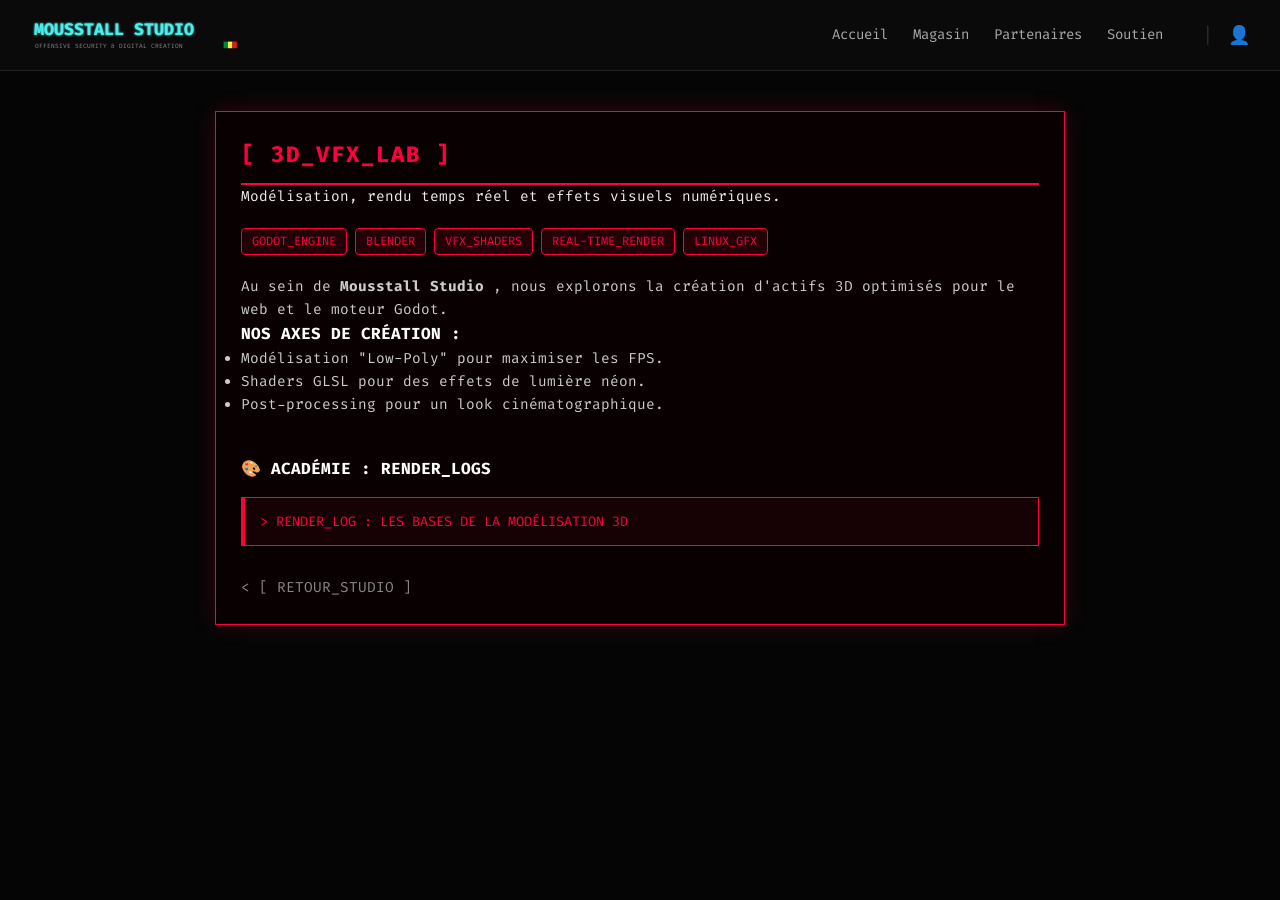
==== commit c985f683: "Mise à jour automatique Mousstall Studio" ====
--- a/3d-vfx.html
+++ b/3d-vfx.html
@@ -172,9 +172,6 @@
     🎨 ACADÉMIE : RENDER_LOGS
    </h3>
    <div id="academy-content">
-    <a class="back-link" href="index.html">
-     &lt; [ RETOUR_STUDIO ]
-    </a>
     <div class="module-container" data-title="Les BASES de la MODÉLISATION 3D">
      <button class="accordion" style="border-left: 4px solid #ff003c;">
       &gt; RENDER_LOG : Les BASES de la MODÉLISATION 3D
@@ -240,6 +237,9 @@
      </div>
     </div>
    </div>
+    <a class="back-link" href="index.html">
+     &lt; [ RETOUR_STUDIO ]
+    </a>
    <script>
     /* MENU MOBILE */
     const menuToggle = document.getElementById('menu-toggle');
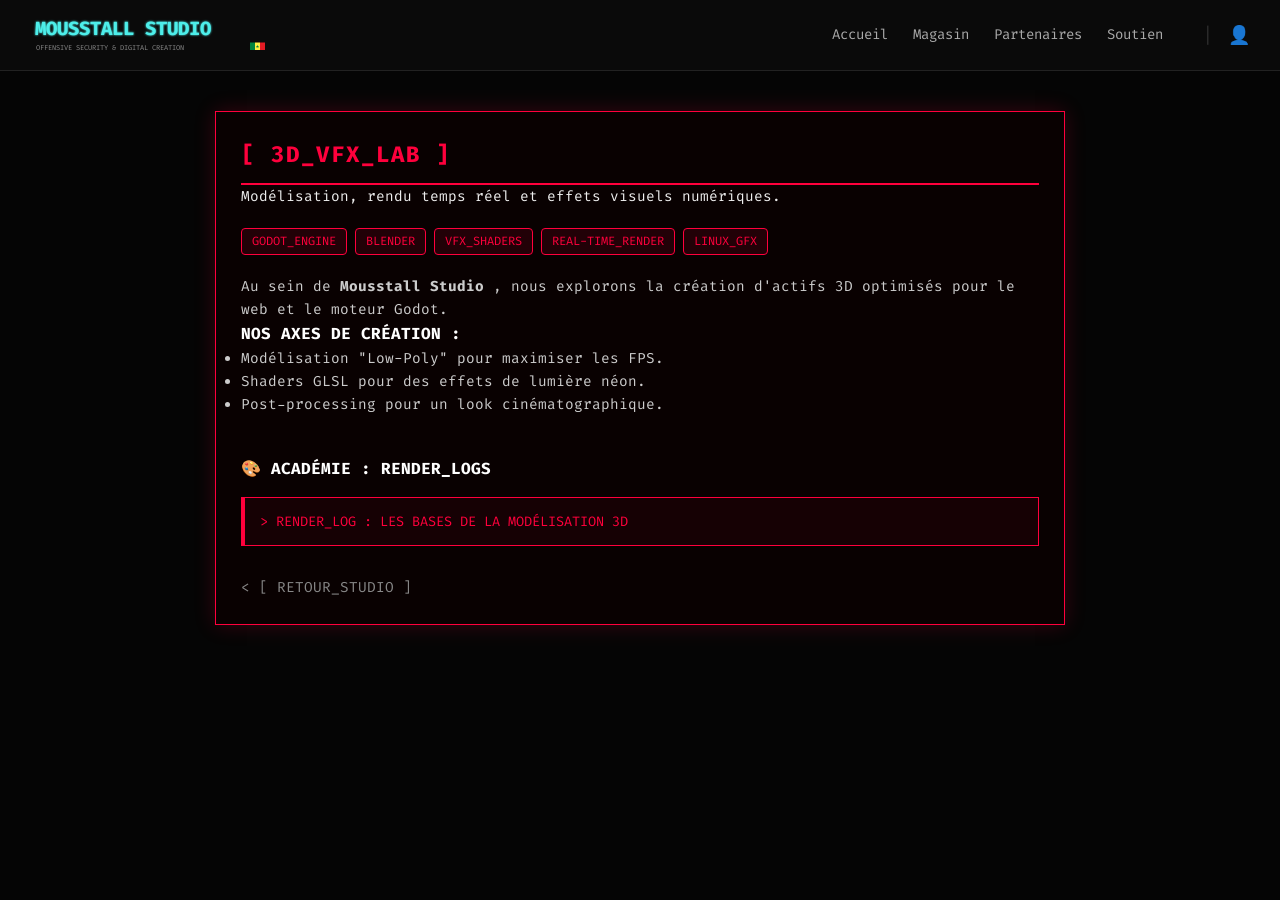
==== commit b857abb2: "Mise à jour automatique Mousstall Studio" ====
--- a/3d-vfx.html
+++ b/3d-vfx.html
@@ -72,29 +72,25 @@
    <div class="nav-container">
     <div class="nav-logo">
      <a href="index.html" style="text-decoration: none; display: flex; align-items: center;">
-      <svg height="50" viewbox="0 0 500 100" width="220" xmlns="http://www.w3.org/2000/svg">
-       <defs>
+      
+      
+         <svg width="250" height="50" viewBox="0 0 500 100" xmlns="http://www.w3.org/2000/svg">
+    <defs>
         <filter id="neonGlow">
-         <fegaussianblur result="blur" stddeviation="2.5">
-         </fegaussianblur>
-         <fecomposite in="SourceGraphic" in2="blur" operator="over">
-         </fecomposite>
+            <feGaussianBlur stdDeviation="2.5" result="blur" />
+            <feComposite in="SourceGraphic" in2="blur" operator="over" />
         </filter>
-       </defs>
-       <text fill="#4deeea" filter="url(#neonGlow)" font-family="'Fira Code', monospace" font-size="38" font-weight="bold" x="10" y="50">
-        MOUSSTALL STUDIO
-       </text>
-       <text fill="#888" font-family="'Fira Code', monospace" font-size="14" x="12" y="80">
-        OFFENSIVE SECURITY &amp; DIGITAL CREATION
-       </text>
-       <rect fill="#00853f" height="15" width="10" x="440" y="65">
-       </rect>
-       <rect fill="#fdef42" height="15" width="10" x="450" y="65">
-       </rect>
-       <rect fill="#e31b23" height="15" width="10" x="460" y="65">
-       </rect>
-      </svg>
-     </a>
+    </defs>
+    <text x="10" y="50" font-family="'Fira Code', monospace" font-size="38" font-weight="bold" fill="#4deeea" filter="url(#neonGlow)">MOUSSTALL STUDIO</text>
+    <text x="12" y="80" font-family="'Fira Code', monospace" font-size="14" fill="#888">OFFENSIVE SECURITY &amp; DIGITAL CREATION</text>
+    
+    <g transform="translate(440, 65)">
+        <rect x="0" y="0" width="10" height="15" fill="#00853f" /> <rect x="10" y="0" width="10" height="15" fill="#fdef42" /> <rect x="20" y="0" width="10" height="15" fill="#e31b23" /> <path d="M15,4.5 l0.8,2.5 h2.6 l-2.1,1.5 l0.8,2.5 l-2.1,-1.5 l-2.1,1.5 l0.8,-2.5 l-2.1,-1.5 h2.6 z" fill="#00853f" />
+    </g>
+</svg>
+     
+    
+    </a>
     </div>
     <button class="mobile-btn" id="menu-toggle">
      MENU [=]
